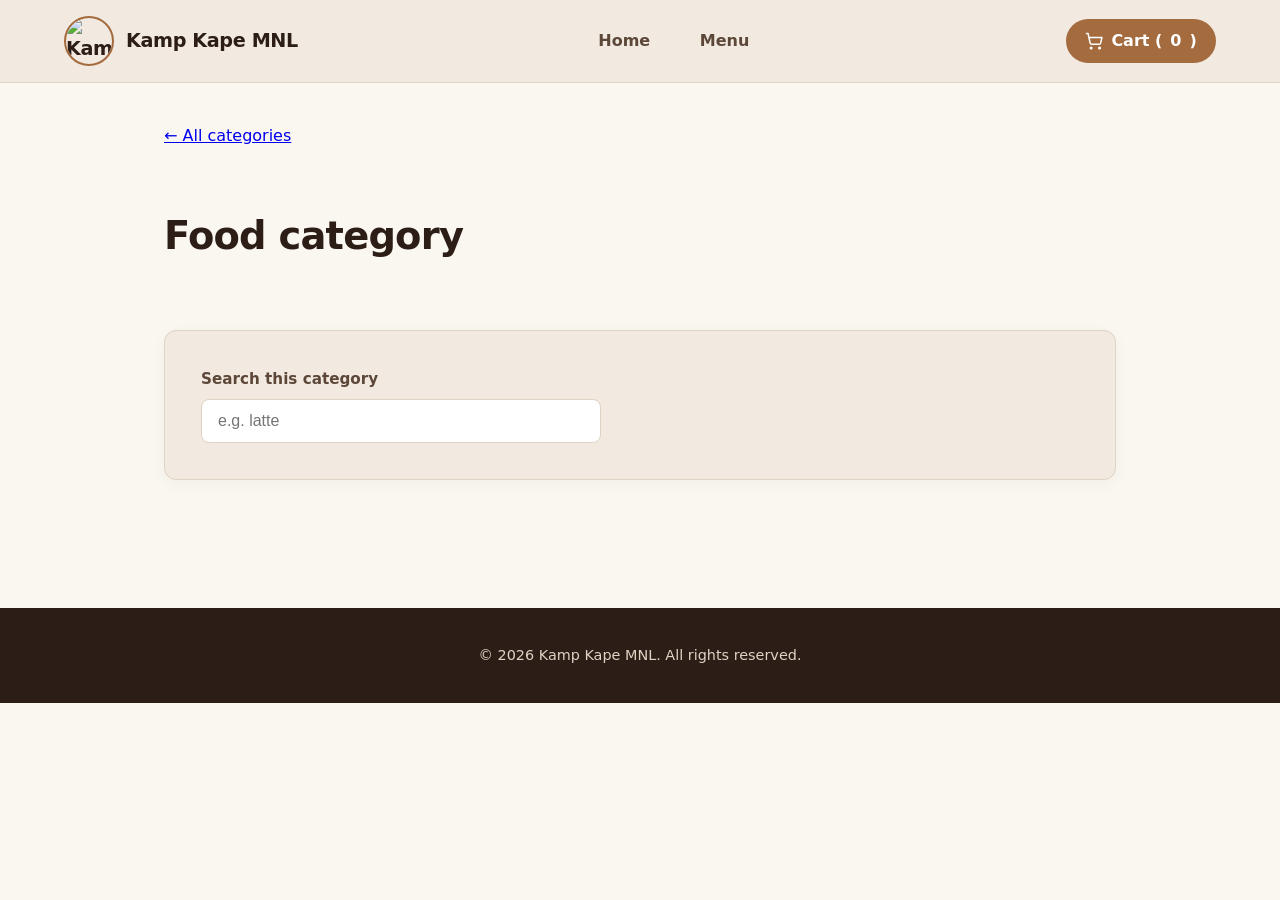
==== category.html @ 52a67bcf "The page with the specific categories" ====
<!DOCTYPE html>
<html lang="en">

<head>
  <meta charset="UTF-8">
  <meta name="viewport" content="width=device-width, initial-scale=1.0">
  <title>Kamp Kape MNL | Menu Category</title>
  <meta name="description" content="Browse food and drinks by menu category at Kamp Kape MNL.">
  <link rel="stylesheet" href="style.css">
  <script src="script.js" defer></script>
</head>

<body>
  <svg width="0" height="0" style="position:absolute" aria-hidden="true" focusable="false">
    <symbol id="i-cart" viewBox="0 0 24 24"><circle cx="8" cy="21" r="1"/><circle cx="19" cy="21" r="1"/><path d="M2.05 2.05h2l2.66 12.42a2 2 0 0 0 2 1.58h9.78a2 2 0 0 0 1.95-1.57l1.65-7.43H5.12"/></symbol>
    <symbol id="i-plus" viewBox="0 0 24 24"><path d="M5 12h14"/><path d="M12 5v14"/></symbol>
    <symbol id="i-send" viewBox="0 0 24 24"><path d="m22 2-7 20-4-9-9-4Z"/><path d="M22 2 11 13"/></symbol>
    <symbol id="i-x" viewBox="0 0 24 24"><path d="M18 6 6 18"/><path d="m6 6 12 12"/></symbol>
    <symbol id="i-copy" viewBox="0 0 24 24"><rect width="14" height="14" x="8" y="8" rx="2" ry="2"/><path d="M4 16c-1.1 0-2-.9-2-2V4c0-1.1.9-2 2-2h10c1.1 0 2 .9 2 2"/></symbol>
    <symbol id="i-phone" viewBox="0 0 24 24"><rect width="14" height="20" x="5" y="2" rx="2" ry="2"/><path d="M12 18h.01"/></symbol>
    <symbol id="i-chat" viewBox="0 0 24 24"><path d="M7.9 20A9 9 0 1 0 4 16.1L2 22Z"/></symbol>
    <symbol id="i-back" viewBox="0 0 24 24"><path d="m12 19-7-7 7-7"/><path d="M19 12H5"/></symbol>
    <symbol id="i-check" viewBox="0 0 24 24"><path d="M20 6 9 17l-5-5"/></symbol>
  </svg>

  <header id="site-header">
    <a href="index.html" id="logo">
      <img src="https://scontent.fmnl17-5.fna.fbcdn.net/v/t39.30808-6/640114021_122094841971288350_2284737999150468777_n.jpg?stp=dst-jpg_tt6&amp;cstp=mx2000x2000&amp;ctp=s2000x2000&amp;_nc_cat=107&amp;_nc_map=urlgen_bucketless&amp;ccb=1-7&amp;_nc_sid=6ee11a&amp;_nc_eui2=AeGNLHO1jwr1we4lg1iIo52_di0075TkURB2LTTvlORREOe4Qle4yDIjGZel0OZofsEOoiTboHbAn5RkEdRspNF6&amp;_nc_ohc=LRAyBTvbKVcQ7kNvwENy0ET&amp;_nc_oc=Adp23PDcijnLNaODMb79QVyTWgglpaekXdaxc2fYryzzlRsPLAAPwTf8OgvJs5EnxyQ&amp;_nc_zt=23&amp;_nc_ht=scontent.fmnl17-5.fna&amp;_nc_gid=dOTGK9VfHka47zWiitBhiw&amp;_nc_ss=7b2a8&amp;oh=00_AQT4YB3ZANghqmPPOdtCKN1YpKKQVHfMQNSeaRfS6-JGzw&amp;oe=6B0845F8"
           alt="Kamp Kape MNL logo" width="50" height="50">
      <span>Kamp Kape MNL</span>
    </a>
    <nav id="main-nav" aria-label="Main navigation">
      <ul>
        <li><a href="index.html">Home</a></li>
        <li><a href="menu.html">Menu</a></li>
      </ul>
    </nav>
    <button id="open-cart" type="button"><svg class="icon" aria-hidden="true"><use href="#i-cart"></use></svg> Cart (<span id="cart-count">0</span>)</button>
  </header>

  <main>
    <a href="menu.html" class="back-to-categories">← All categories</a>
    <h1 id="category-title">Food category</h1>
    <section id="menu-search">
      <label for="search-input">Search this category</label>
      <input type="search" id="search-input" placeholder="e.g. latte">
    </section>
    <section id="menu-list" aria-live="polite"></section>
    <p id="no-results" hidden>No items match your search in this category.</p>

    <template id="menu-item-template">
      <article class="menu-item">
        <img class="item-image" src="images/placeholder.png" alt="">
        <h2 class="item-name"></h2>
        <p class="item-description"></p>
        <p class="item-price"></p>
        <button class="add-button" type="button"><svg class="icon" aria-hidden="true"><use href="#i-plus"></use></svg> Add to cart</button>
      </article>
    </template>

    <dialog id="cart-popup">
      <h2>Your order</h2>
      <div id="cart-lines"></div>
      <p>Total: <strong id="cart-total">₱0</strong></p>
      <button id="checkout-button" type="button"><svg class="icon" aria-hidden="true"><use href="#i-send"></use></svg> Place order</button>
      <button id="close-cart" type="button"><svg class="icon" aria-hidden="true"><use href="#i-x"></use></svg> Close</button>
    </dialog>

    <dialog id="order-popup">
      <h2>Send your order</h2>
      <p>Fill in your details below, then send the message to the cafe.</p>
      <label for="order-text">Your order message (you can edit it)</label>
      <textarea id="order-text" rows="14"></textarea>
      <div id="order-actions">
        <button id="copy-order" class="order-btn" type="button"><svg class="icon" aria-hidden="true"><use href="#i-copy"></use></svg> Copy message</button>
        <a id="sms-link" class="order-btn" href="#"><svg class="icon" aria-hidden="true"><use href="#i-phone"></use></svg> Send by text</a>
        <a id="messenger-link" class="order-btn" href="#" target="_blank" rel="noopener noreferrer"><svg class="icon" aria-hidden="true"><use href="#i-chat"></use></svg> Open Messenger</a>
      </div>
      <p id="copy-status" aria-live="polite"></p>
      <div id="order-footer">
        <button id="back-to-cart" class="order-btn secondary" type="button"><svg class="icon" aria-hidden="true"><use href="#i-back"></use></svg> Back to cart</button>
        <button id="done-order" class="order-btn secondary" type="button"><svg class="icon" aria-hidden="true"><use href="#i-check"></use></svg> Done (clear cart)</button>
      </div>
    </dialog>
  </main>

  <footer id="site-footer">
    <p>&copy; 2026 Kamp Kape MNL. All rights reserved.</p>
  </footer>
</body>

</html>
---- style.css ----
/* === 1. COFFEE PALETTE & VARIABLES === */
:root {
  --bg-main: #FAF6F0;        /* Warm steamed milk */
  --bg-card: #F2EAE0;        /* Soft oat milk */
  --espresso: #2C1E16;       /* Deep dark roast */
  --chestnut: #5C4738;       /* Medium roast text */
  --caramel: #A46B3E;        /* Warm accent / CTA */
  --caramel-hover: #87542D;  /* Darker caramel */
  --border-latte: #DFD3C3;   /* Subtle divider */
  --radius: 12px;
}

/* === 2. BASE RESET & TYPOGRAPHY === */
* {
  box-sizing: border-box;
  margin: 0;
  padding: 0;
}

body {
  font-family: system-ui, -apple-system, "Segoe UI", Roboto, sans-serif;
  background-color: var(--bg-main);
  color: var(--espresso);
  line-height: 1.6;
}

img {
  max-width: 100%;
  display: block;
  border-radius: var(--radius);
}

/* === 3. HEADER & NAVIGATION === */
#site-header {
  display: flex;
  justify-content: space-between;
  align-items: center;
  padding: 1rem 5%;
  background-color: var(--bg-card);
  border-bottom: 1px solid var(--border-latte);
  position: sticky;
  top: 0;
  z-index: 10;
}

#logo {
  display: flex;
  align-items: center;
  gap: 0.75rem;
  text-decoration: none;
  color: var(--espresso);
  font-weight: 700;
  font-size: 1.2rem;
  letter-spacing: -0.02em;
}

#logo img {
  border-radius: 50%;
  object-fit: cover;
  border: 2px solid var(--caramel);
}

#main-nav ul {
  list-style: none;
  display: flex;
  gap: 1.5rem;
}

#main-nav a {
  text-decoration: none;
  color: var(--chestnut);
  font-weight: 600;
  padding: 0.4rem 0.8rem;
  border-radius: 6px;
  transition: background-color 0.2s, color 0.2s;
}

#main-nav a:hover {
  background-color: var(--border-latte);
  color: var(--espresso);
}

/* === 4. MAIN LAYOUT CONTAINERS === */
main {
  max-width: 1000px;
  margin: 0 auto;
  padding: 2.5rem 1.5rem;
  display: flex;
  flex-direction: column;
  gap: 3.5rem;
}

section {
  background-color: #FFFFFF;
  padding: 2.25rem;
  border-radius: var(--radius);
  border: 1px solid var(--border-latte);
  box-shadow: 0 4px 16px rgba(44, 30, 22, 0.04);
}

h1, h2 {
  color: var(--espresso);
  letter-spacing: -0.02em;
}

h1 {
  font-size: 2.4rem;
  margin-bottom: 0.5rem;
}

h2 {
  font-size: 1.65rem;
  margin-bottom: 1.25rem;
  padding-bottom: 0.5rem;
  border-bottom: 2px solid var(--bg-card);
}

/* === 5. HERO SECTION (INDEX) === */
#hero {
  text-align: center;
  background-color: var(--bg-card);
}

#hero img {
  width: 100%;
  height: 320px;
  object-fit: cover;
  margin-bottom: 1.5rem;
  background-color: var(--border-latte);
}

#tagline {
  color: var(--chestnut);
  font-size: 1.15rem;
  margin-bottom: 1.5rem;
}

#view-menu-button {
  display: inline-block;
  background-color: var(--caramel);
  color: #FFFFFF;
  text-decoration: none;
  font-weight: 600;
  padding: 0.8rem 1.8rem;
  border-radius: 8px;
  transition: background-color 0.2s, transform 0.15s;
}

#view-menu-button:hover {
  background-color: var(--caramel-hover);
  transform: translateY(-1px);
}

/* === 6. VISIT SECTION (INDEX) === */
#visit address {
  font-style: normal;
  color: var(--chestnut);
  margin-bottom: 1.5rem;
}

#hours {
  width: 100%;
  max-width: 450px;
  border-collapse: collapse;
  margin-bottom: 1.75rem;
  text-align: left;
}

#hours caption {
  font-weight: 700;
  text-align: left;
  margin-bottom: 0.6rem;
  color: var(--espresso);
}

#hours th, #hours td {
  padding: 0.65rem 0.75rem;
  border-bottom: 1px solid var(--border-latte);
}

#hours th {
  color: var(--chestnut);
  font-weight: 600;
}

#visit iframe {
  width: 100%;
  height: 350px;
  border-radius: var(--radius);
  border: 1px solid var(--border-latte);
}

/* === 7. MENU PAGE SPECIFICS === */
#menu-search {
  display: flex;
  flex-direction: column;
  gap: 0.5rem;
  background-color: var(--bg-card);
}

#menu-search label {
  font-weight: 600;
  font-size: 0.95rem;
  color: var(--chestnut);
}

#search-input {
  padding: 0.75rem 1rem;
  font-size: 1rem;
  border: 1px solid var(--border-latte);
  border-radius: 8px;
  background-color: #FFFFFF;
  color: var(--espresso);
  max-width: 400px;
}

#search-input:focus {
  outline: 2px solid var(--caramel);
  border-color: transparent;
}

#category-tabs {
  display: flex;
  flex-wrap: wrap;
  gap: 0.6rem;
}

#category-tabs button,
#category-tabs a {
  padding: 0.5rem 1.1rem;
  border: 1px solid var(--border-latte);
  background-color: #FFFFFF;
  color: var(--chestnut);
  border-radius: 999px;
  cursor: pointer;
  font-weight: 600;
  text-decoration: none;
  transition: all 0.2s;
}

#category-tabs button:hover,
#category-tabs button.active {
  background-color: var(--espresso);
  color: #FAF6F0;
  border-color: var(--espresso);
}

#menu-list {
  display: grid;
  grid-template-columns: repeat(auto-fill, minmax(240px, 1fr));
  gap: 1.5rem;
  background: transparent;
  border: none;
  box-shadow: none;
  padding: 0;
}

.menu-item {
  background-color: #FFFFFF;
  border: 1px solid var(--border-latte);
  border-radius: var(--radius);
  padding: 1.25rem;
  display: flex;
  flex-direction: column;
  gap: 0.5rem;
  box-shadow: 0 3px 10px rgba(44, 30, 22, 0.04);
}

.menu-item .item-image {
  width: 100%;
  height: 160px;
  object-fit: cover;
  margin-bottom: 0.5rem;
  background-color: var(--bg-card);
}

.menu-item .item-name {
  font-size: 1.15rem;
  border: none;
  margin: 0;
  padding: 0;
}

.menu-item .item-description {
  font-size: 0.9rem;
  color: var(--chestnut);
  flex-grow: 1;
}

.menu-item .item-price {
  font-weight: 700;
  color: var(--caramel);
  font-size: 1.05rem;
  margin-top: 0.4rem;
}

/* === 8. FOOTER & SOCIAL BAR === */
#site-footer {
  text-align: center;
  padding: 2.25rem 1rem;
  background-color: var(--espresso);
  color: var(--border-latte);
  font-size: 0.9rem;
  margin-top: 2rem;
  display: flex;
  flex-direction: column;
  align-items: center;
  gap: 1rem;
}

.social-links {
  display: flex;
  justify-content: center;
  width: 100%;
  max-width: 520px;
}

.social-link {
  display: inline-flex;
  align-items: center;
  justify-content: center;
  gap: 0.6rem;
  width: 100%;
  padding: 0.7rem 1.4rem;
  background-color: #3D2B20;
  color: var(--bg-main);
  border: 1px solid #5C4738;
  border-radius: 999px;
  text-decoration: none;
  font-weight: 600;
  font-size: 0.95rem;
  transition: background-color 0.2s, border-color 0.2s, transform 0.15s;
}

.social-link:hover {
  background-color: var(--caramel);
  border-color: var(--caramel);
  color: #FFFFFF;
  transform: translateY(-1px);
}

.social-icon {
  width: 18px;
  height: 18px;
  flex-shrink: 0;
}

/* === 9. CART (MENU PAGE) === */

/* Main caramel buttons: header Cart button, card "Add to cart", popup "Place order" */
#open-cart,
.menu-item .add-button,
#checkout-button {
  background-color: var(--caramel);
  color: #FFFFFF;
  border: none;
  border-radius: 8px;
  padding: 0.6rem 1.2rem;
  font: inherit;
  font-weight: 600;
  cursor: pointer;
  transition: background-color 0.2s;
}

#open-cart {
  margin-left: 1rem;
  border-radius: 999px;      /* pill shape to match the category tabs */
}

.menu-item .add-button {
  margin-top: 0.5rem;
}

#open-cart:hover,
.menu-item .add-button:hover,
#checkout-button:hover:not(:disabled) {
  background-color: var(--caramel-hover);
}

#checkout-button:disabled {
  opacity: 0.45;
  cursor: not-allowed;
}

/* The popup itself */
#cart-popup,
#order-popup {
  margin: auto;              /* the reset in section 2 removes the browser's centering; this puts it back */
  padding: 1.75rem;          /* the reset also removed the inner spacing */
  width: min(460px, calc(100% - 2rem));
  max-height: 85vh;
  overflow-y: auto;          /* long carts scroll inside the popup */
  background-color: #FFFFFF;
  color: var(--espresso);
  border: 1px solid var(--border-latte);
  border-radius: var(--radius);
  box-shadow: 0 12px 40px rgba(44, 30, 22, 0.25);
}

/* The dimmed page behind the popup */
#cart-popup::backdrop,
#order-popup::backdrop {
  background-color: rgba(44, 30, 22, 0.55);
}

#cart-popup p,
#order-popup p {
  margin: 1rem 0;            /* space around the "Total" line */
}

/* One row per item in the cart: name on the left, - and + on the right */
.cart-row {
  display: flex;
  align-items: center;
  gap: 0.5rem;
  padding: 0.6rem 0;
  border-bottom: 1px solid var(--border-latte);
}

.cart-row span {
  flex: 1;                   /* pushes the - and + buttons to the right edge */
}

/* Small product photo at the start of each cart row */
.cart-row img {
  width: 56px;
  height: 56px;
  object-fit: cover;         /* crops the photo to fill the square instead of squashing it */
  flex-shrink: 0;            /* keeps it from shrinking when the name is long */
  background-color: var(--bg-card);
}

.cart-row button {
  width: 30px;
  height: 30px;
  border: 1px solid var(--border-latte);
  border-radius: 50%;
  background-color: var(--bg-card);
  color: var(--espresso);
  font-weight: 700;
  cursor: pointer;
}

.cart-row button:hover {
  background-color: var(--border-latte);
}

/* "Close" button: quieter than "Place order" */
#close-cart {
  background-color: #FFFFFF;
  color: var(--chestnut);
  border: 1px solid var(--border-latte);
  border-radius: 8px;
  padding: 0.6rem 1.2rem;
  font: inherit;
  font-weight: 600;
  cursor: pointer;
  margin-left: 0.5rem;
}

#close-cart:hover {
  background-color: var(--bg-card);
}

/* Visible keyboard focus on the new buttons */
#open-cart:focus-visible,
.add-button:focus-visible,
#checkout-button:focus-visible,
#close-cart:focus-visible,
.cart-row button:focus-visible {
  outline: 2px solid var(--caramel);
  outline-offset: 2px;
}


/* === 10. ORDER MESSAGE POPUP === */
/* (The popup box itself shares the #cart-popup rules in section 9.) */

#order-popup label {
  display: block;
  font-weight: 600;
  font-size: 0.95rem;
  color: var(--chestnut);
  margin-bottom: 0.4rem;
}

/* The editable message box */
#order-text {
  display: block;
  width: 100%;
  min-height: 260px;
  padding: 0.75rem 1rem;
  font: inherit;
  font-size: 0.95rem;
  line-height: 1.5;
  color: var(--espresso);
  background-color: var(--bg-main);
  border: 1px solid var(--border-latte);
  border-radius: 8px;
  resize: vertical;
}

#order-text:focus {
  outline: 2px solid var(--caramel);
  border-color: transparent;
}

#order-actions,
#order-footer {
  display: flex;
  flex-wrap: wrap;
  gap: 0.5rem;
  margin-top: 1rem;
}

/* Buttons AND links in this popup share one look (the links are <a> tags, hence text-decoration) */
.order-btn {
  display: inline-block;
  padding: 0.6rem 1.2rem;
  background-color: var(--caramel);
  color: #FFFFFF;
  border: none;
  border-radius: 8px;
  font: inherit;
  font-weight: 600;
  text-align: center;
  text-decoration: none;
  cursor: pointer;
  transition: background-color 0.2s;
}

.order-btn:hover {
  background-color: var(--caramel-hover);
}

/* Quieter version for Back / Done */
.order-btn.secondary {
  background-color: #FFFFFF;
  color: var(--chestnut);
  border: 1px solid var(--border-latte);
}

.order-btn.secondary:hover {
  background-color: var(--bg-card);
}

.order-btn:focus-visible {
  outline: 2px solid var(--caramel);
  outline-offset: 2px;
}

/* "Copied!" confirmation under the buttons */
#order-popup #copy-status {
  min-height: 1.5em;
  margin: 0.5rem 0 0;
  font-size: 0.9rem;
  color: var(--chestnut);
}


/* === 11. ICONS === */
/* Icons are drawn once in the hidden sprite at the top of menu.html and reused by the buttons.
   They are outlines in the same color as the text beside them (currentColor),
   so they follow the button's color and hover states automatically. */
.icon {
  width: 1.15em;             /* scales with the button's font size */
  height: 1.15em;
  fill: none;
  stroke: currentColor;
  stroke-width: 2;
  stroke-linecap: round;
  stroke-linejoin: round;
  flex-shrink: 0;            /* keeps the icon from squashing in narrow buttons */
}

/* Put each icon and its label on one row, centered */
#open-cart,
.menu-item .add-button,
#checkout-button,
#close-cart,
.order-btn {
  display: inline-flex;
  align-items: center;
  justify-content: center;
  gap: 0.5rem;               /* space between icon and text */
}
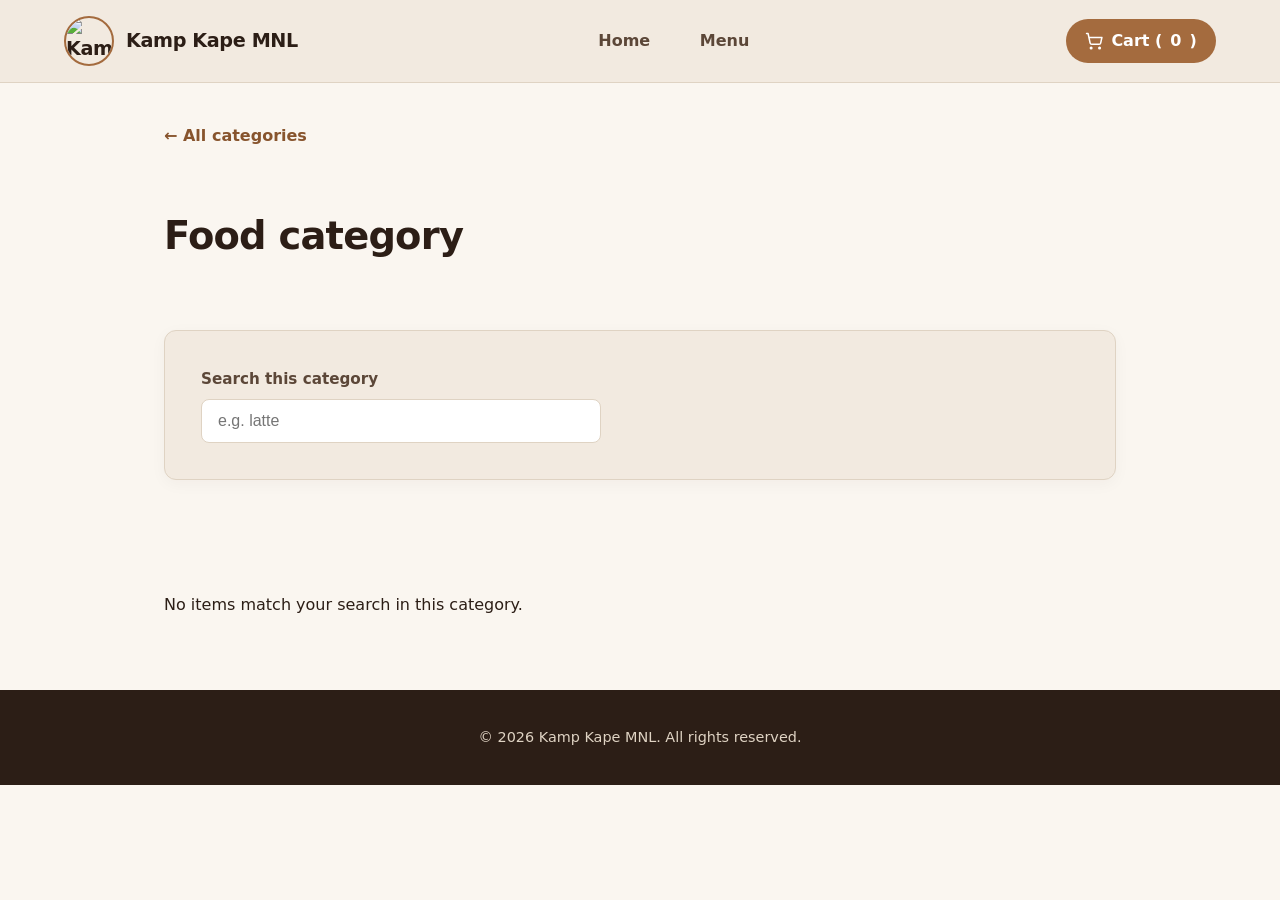
==== commit a602dd2c: "Add files via upload" ====
--- a/category.html
+++ b/category.html
@@ -54,6 +54,10 @@
         <h2 class="item-name"></h2>
         <p class="item-description"></p>
         <p class="item-price"></p>
+        <div class="item-hot-cold" hidden>
+          <button class="add-button hot-button" type="button">Hot - <span class="item-pricehot"></span></button>
+          <button class="add-button cold-button" type="button">Cold - <span class="item-pricecold"></span></button>
+        </div>
         <button class="add-button" type="button"><svg class="icon" aria-hidden="true"><use href="#i-plus"></use></svg> Add to cart</button>
       </article>
     </template>
--- a/style.css
+++ b/style.css
@@ -115,18 +115,104 @@
   border-bottom: 2px solid var(--bg-card);
 }
 
-/* === 5. HERO SECTION (INDEX) === */
+/* === 5. HERO SECTION & SLIDER (INDEX) === */
 #hero {
   text-align: center;
   background-color: var(--bg-card);
 }
 
-#hero img {
-  width: 100%;
-  height: 320px;
-  object-fit: cover;
+.hero-slider {
+  position: relative;
+  width: 100%;
+  overflow: hidden;
+  border-radius: var(--radius);
   margin-bottom: 1.5rem;
-  background-color: var(--border-latte);
+  background-color: var(--espresso);
+  border: 1px solid var(--border-latte);
+  touch-action: pan-y;
+}
+
+.slider-track {
+  display: flex;
+  transition: transform 0.55s cubic-bezier(0.25, 0.8, 0.25, 1);
+}
+
+.slide {
+  min-width: 100%;
+  display: flex;
+  justify-content: center;
+  align-items: center;
+  background-color: var(--espresso);
+}
+
+.slide img {
+  width: 100%;
+  height: 440px;
+  object-fit: contain;
+  border-radius: 0;
+  user-select: none;
+  -webkit-user-drag: none;
+}
+
+.slider-btn {
+  position: absolute;
+  top: 50%;
+  transform: translateY(-50%);
+  background-color: rgba(44, 30, 22, 0.72);
+  color: #FAF6F0;
+  border: 1px solid rgba(223, 211, 195, 0.35);
+  width: 40px;
+  height: 40px;
+  border-radius: 50%;
+  font-size: 1.1rem;
+  cursor: pointer;
+  display: flex;
+  align-items: center;
+  justify-content: center;
+  transition: background-color 0.2s, transform 0.15s;
+  z-index: 2;
+}
+
+.slider-btn:hover {
+  background-color: var(--caramel);
+  transform: translateY(-50%) scale(1.06);
+}
+
+.slider-btn.prev {
+  left: 14px;
+}
+
+.slider-btn.next {
+  right: 14px;
+}
+
+.slider-dots {
+  position: absolute;
+  bottom: 14px;
+  left: 50%;
+  transform: translateX(-50%);
+  display: flex;
+  gap: 8px;
+  padding: 6px 12px;
+  background-color: rgba(44, 30, 22, 0.65);
+  border-radius: 999px;
+  z-index: 2;
+}
+
+.dot {
+  width: 9px;
+  height: 9px;
+  border-radius: 50%;
+  border: none;
+  background-color: rgba(250, 246, 240, 0.45);
+  cursor: pointer;
+  padding: 0;
+  transition: background-color 0.2s, transform 0.2s;
+}
+
+.dot.active {
+  background-color: var(--caramel);
+  transform: scale(1.25);
 }
 
 #tagline {
@@ -219,30 +305,63 @@
   border-color: transparent;
 }
 
-#category-tabs {
-  display: flex;
-  flex-wrap: wrap;
-  gap: 0.6rem;
-}
-
-#category-tabs button,
-#category-tabs a {
-  padding: 0.5rem 1.1rem;
-  border: 1px solid var(--border-latte);
-  background-color: #FFFFFF;
-  color: var(--chestnut);
-  border-radius: 999px;
-  cursor: pointer;
+#category-list {
+  display: grid;
+  grid-template-columns: repeat(auto-fit, minmax(220px, 1fr));
+  gap: 1.5rem;
+}
+
+#category-list .category-card {
+  position: relative;
+  display: block;
+  min-height: 190px;
+  height: clamp(190px, 22vw, 240px);
+  min-height: 0;
+  overflow: hidden;
+  border: 1px solid var(--border-latte);
+  border-radius: var(--radius);
+  background-color: var(--bg-card);
+  box-shadow: 0 3px 10px rgba(44, 30, 22, 0.08);
+  color: #FFFFFF;
   font-weight: 600;
   text-decoration: none;
-  transition: all 0.2s;
-}
-
-#category-tabs button:hover,
-#category-tabs button.active {
-  background-color: var(--espresso);
-  color: #FAF6F0;
-  border-color: var(--espresso);
+}
+
+#category-list .category-card::after {
+  position: absolute;
+  inset: 35% 0 0;
+  background: linear-gradient(transparent, rgba(44, 30, 22, 0.82));
+  content: "";
+}
+
+#category-list .category-card img {
+  width: 100%;
+  height: 100%;
+  position: absolute;
+  inset: 0;
+  object-fit: cover;
+  transition: transform 0.2s;
+}
+
+#category-list .category-card span {
+  position: absolute;
+  z-index: 1;
+  right: 1rem;
+  bottom: 0.85rem;
+  left: 1rem;
+  font-size: 1.2rem;
+  text-shadow: 0 1px 3px rgba(0, 0, 0, 0.65);
+}
+
+.back-to-categories {
+  width: fit-content;
+  color: var(--caramel-hover);
+  font-weight: 600;
+  text-decoration: none;
+}
+
+.back-to-categories:hover {
+  text-decoration: underline;
 }
 
 #menu-list {
@@ -292,6 +411,26 @@
   color: var(--caramel);
   font-size: 1.05rem;
   margin-top: 0.4rem;
+}
+
+.item-hot-cold {
+  display: flex;
+  gap: 0.5rem;
+  margin-top: 0.5rem;
+}
+
+.item-hot-cold[hidden] {
+  display: none;
+}
+
+.item-hot-cold .add-button {
+  flex: 1;
+  padding: 0.6rem 0.5rem;
+  font-size: 0.85rem;
+}
+
+.item-hot-cold .add-button[hidden] {
+  display: none;
 }
 
 /* === 8. FOOTER & SOCIAL BAR === */
@@ -464,6 +603,8 @@
 
 /* Visible keyboard focus on the new buttons */
 #open-cart:focus-visible,
+#category-list a:focus-visible,
+.back-to-categories:focus-visible,
 .add-button:focus-visible,
 #checkout-button:focus-visible,
 #close-cart:focus-visible,
@@ -583,4 +724,4 @@
   align-items: center;
   justify-content: center;
   gap: 0.5rem;               /* space between icon and text */
-}+}
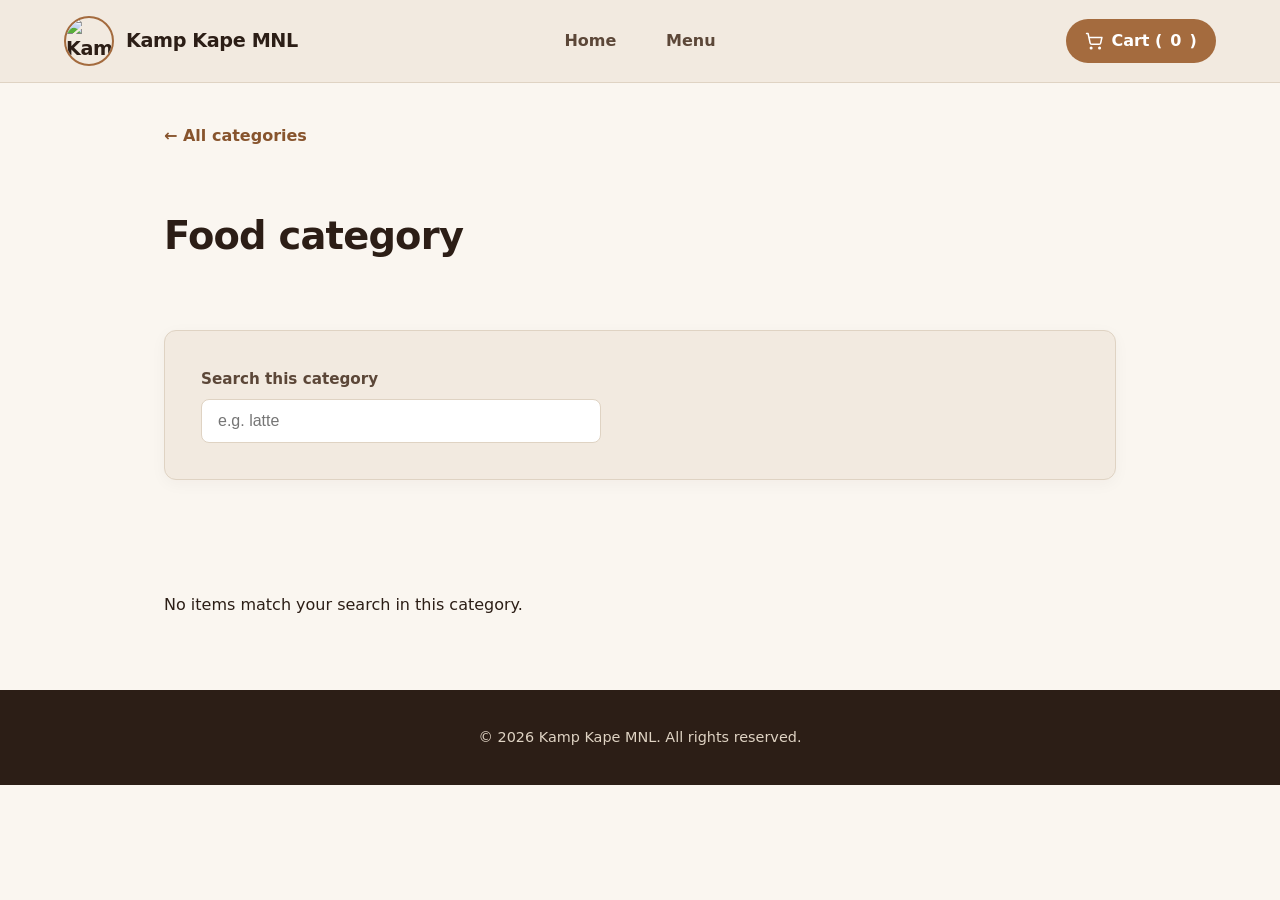
==== commit f08f9f93: "Revise category.html with new item template and popups Updated the menu item template and added a po" ====
--- a/category.html
+++ b/category.html
@@ -50,22 +50,32 @@
 
     <template id="menu-item-template">
       <article class="menu-item">
-        <img class="item-image" src="images/placeholder.png" alt="">
-        <h2 class="item-name"></h2>
-        <p class="item-description"></p>
-        <p class="item-price"></p>
-        <div class="item-hot-cold" hidden>
-          <button class="add-button hot-button" type="button">Hot - <span class="item-pricehot"></span></button>
-          <button class="add-button cold-button" type="button">Cold - <span class="item-pricecold"></span></button>
-        </div>
-        <button class="add-button" type="button"><svg class="icon" aria-hidden="true"><use href="#i-plus"></use></svg> Add to cart</button>
+        <button class="item-details-button" type="button">
+          <img class="item-image" src="images/category-placeholder.svg" alt="">
+          <span class="item-name"></span>
+          <span class="item-price"></span>
+          <span class="item-details-hint">View details</span>
+        </button>
       </article>
     </template>
+
+    <dialog id="menu-item-popup" aria-labelledby="menu-item-popup-title">
+      <img class="popup-item-image" src="images/category-placeholder.svg" alt="">
+      <h2 id="menu-item-popup-title" class="popup-item-name"></h2>
+      <p class="popup-item-description"></p>
+      <p class="popup-item-price"></p>
+      <div class="item-hot-cold popup-item-hot-cold" hidden>
+        <button class="add-button hot-button" type="button">Hot - <span class="item-pricehot"></span></button>
+        <button class="add-button cold-button" type="button">Cold - <span class="item-pricecold"></span></button>
+      </div>
+      <button class="add-button popup-add-button" type="button"><svg class="icon" aria-hidden="true"><use href="#i-plus"></use></svg> Add to cart</button>
+      <button id="close-menu-item-popup" type="button">Close</button>
+    </dialog>
 
     <dialog id="cart-popup">
       <h2>Your order</h2>
       <div id="cart-lines"></div>
-      <p>Total: <strong id="cart-total">₱0</strong></p>
+      <p>Total: <strong id="cart-total">₱0.00</strong></p>
       <button id="checkout-button" type="button"><svg class="icon" aria-hidden="true"><use href="#i-send"></use></svg> Place order</button>
       <button id="close-cart" type="button"><svg class="icon" aria-hidden="true"><use href="#i-x"></use></svg> Close</button>
     </dialog>
@@ -83,9 +93,14 @@
       <p id="copy-status" aria-live="polite"></p>
       <div id="order-footer">
         <button id="back-to-cart" class="order-btn secondary" type="button"><svg class="icon" aria-hidden="true"><use href="#i-back"></use></svg> Back to cart</button>
+        <button id="cancel-order" class="order-btn secondary" type="button">Cancel order</button>
         <button id="done-order" class="order-btn secondary" type="button"><svg class="icon" aria-hidden="true"><use href="#i-check"></use></svg> Done (clear cart)</button>
       </div>
     </dialog>
+
+    <div id="status-popup" role="status" aria-live="polite" aria-atomic="true" hidden>
+      <p id="status-message"></p>
+    </div>
   </main>
 
   <footer id="site-footer">
--- a/style.css
+++ b/style.css
@@ -41,6 +41,12 @@
   position: sticky;
   top: 0;
   z-index: 10;
+}
+
+#main-nav {
+  position: absolute;
+  left: 50%;
+  transform: translateX(-50%);
 }
 
 #logo {
@@ -429,7 +435,7 @@
   font-size: 0.85rem;
 }
 
-.item-hot-cold .add-button[hidden] {
+.menu-item .add-button[hidden] {
   display: none;
 }
 
@@ -458,7 +464,7 @@
   display: inline-flex;
   align-items: center;
   justify-content: center;
-  gap: 0.6rem;
+  gap: 1.5rem;
   width: 100%;
   padding: 0.7rem 1.4rem;
   background-color: #3D2B20;
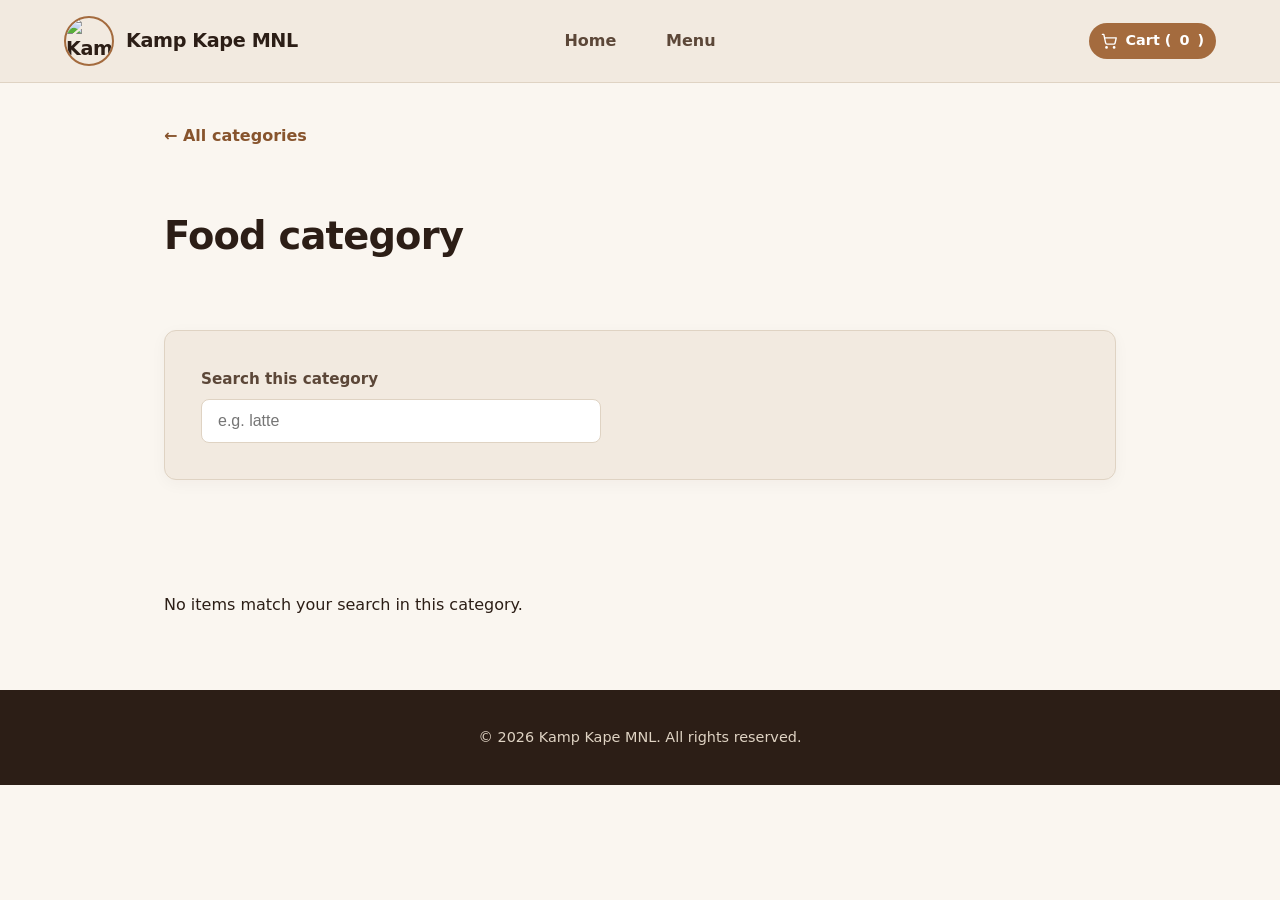
==== commit 48db6daa: "Update category.html" ====
--- a/category.html
+++ b/category.html
@@ -35,7 +35,10 @@
         <li><a href="menu.html">Menu</a></li>
       </ul>
     </nav>
-    <button id="open-cart" type="button"><svg class="icon" aria-hidden="true"><use href="#i-cart"></use></svg> Cart (<span id="cart-count">0</span>)</button>
+    <button id="open-cart" type="button" aria-label="Open cart">
+      <svg class="icon" aria-hidden="true"><use href="#i-cart"></use></svg>
+      Cart (<span id="cart-count" aria-live="polite">0</span>)
+    </button>
   </header>
 
   <main>
--- a/style.css
+++ b/style.css
@@ -86,6 +86,53 @@
   color: var(--espresso);
 }
 
+@media (max-width: 850px) {
+  #site-header {
+    display: grid;
+    grid-template-columns: minmax(0, 1fr) auto auto;
+    column-gap: 0.25rem;
+  }
+
+  #logo {
+    grid-column: 1;
+    grid-row: 1;
+    gap: 0.35rem;
+    font-size: 0.85rem;
+  }
+
+  #logo img {
+    width: 36px;
+    height: 36px;
+  }
+
+  #main-nav {
+    position: static;
+    grid-column: 2;
+    grid-row: 1;
+    width: auto;
+    justify-self: center;
+    transform: none;
+  }
+
+  #main-nav ul {
+    gap: 0.25rem;
+  }
+
+  #main-nav a {
+    padding: 0.2rem 0.25rem;
+    font-size: 0.8rem;
+  }
+
+  #open-cart {
+    grid-column: 3;
+    grid-row: 1;
+    justify-self: end;
+    margin-left: 0;
+    padding: 0.3rem 0.4rem;
+    font-size: 0.8rem;
+  }
+}
+
 /* === 4. MAIN LAYOUT CONTAINERS === */
 main {
   max-width: 1000px;
@@ -124,15 +171,24 @@
 /* === 5. HERO SECTION & SLIDER (INDEX) === */
 #hero {
   text-align: center;
-  background-color: var(--bg-card);
+  background-color: transparent;
+  border: none;
+  box-shadow: none;
+}
+
+#hero h1 {
+  margin-bottom: 1.25rem;
 }
 
 .hero-slider {
   position: relative;
-  width: 100%;
+  left: 50%;
+  transform: translateX(-50%);
+  width: 100vw;
+  max-width: none;
+  margin: 0 0 1.5rem;
   overflow: hidden;
   border-radius: var(--radius);
-  margin-bottom: 1.5rem;
   background-color: var(--espresso);
   border: 1px solid var(--border-latte);
   touch-action: pan-y;
@@ -140,6 +196,7 @@
 
 .slider-track {
   display: flex;
+  align-items: center;
   transition: transform 0.55s cubic-bezier(0.25, 0.8, 0.25, 1);
 }
 
@@ -153,9 +210,11 @@
 
 .slide img {
   width: 100%;
-  height: 440px;
-  object-fit: contain;
-  border-radius: 0;
+  height: auto;
+  max-height: 440px;
+  display: block;
+  object-fit: cover;
+  border-radius: var(--radius);
   user-select: none;
   -webkit-user-drag: none;
 }
@@ -185,16 +244,16 @@
 }
 
 .slider-btn.prev {
-  left: 14px;
+  left: 24px;
 }
 
 .slider-btn.next {
-  right: 14px;
+  right: 24px;
 }
 
 .slider-dots {
   position: absolute;
-  bottom: 14px;
+  bottom: 12px;
   left: 50%;
   transform: translateX(-50%);
   display: flex;
@@ -243,7 +302,7 @@
   transform: translateY(-1px);
 }
 
-/* === 6. VISIT SECTION (INDEX) === */
+/* === 6. VISIT SECTION (INDEX & FOOTER) === */
 #visit address {
   font-style: normal;
   color: var(--chestnut);
@@ -256,6 +315,10 @@
   border-collapse: collapse;
   margin-bottom: 1.75rem;
   text-align: left;
+  display: flex;
+  flex-direction: column;
+  gap: 0.25rem;
+  color: var(--chestnut);
 }
 
 #hours caption {
@@ -275,11 +338,49 @@
   font-weight: 600;
 }
 
+#operating-hours-heading {
+  text-align: center;
+}
+
 #visit iframe {
   width: 100%;
   height: 350px;
   border-radius: var(--radius);
   border: 1px solid var(--border-latte);
+}
+
+#operating-hours-map iframe {
+  display: block;
+  width: 100%;
+  height: 350px;
+  max-width: 650px;
+  margin: 0 auto;
+  border-radius: var(--radius);
+  border: 1px solid var(--border-latte);
+}
+
+#site-footer #visit {
+  width: 100%;
+  max-width: 800px;
+  padding: 0;
+  background-color: transparent;
+  border: none;
+  box-shadow: none;
+}
+
+#site-footer #visit address {
+  color: var(--border-latte);
+  margin-bottom: 0.75rem;
+}
+
+#site-footer #visit #hours {
+  margin: 0 auto 1rem;
+  text-align: center;
+}
+
+#site-footer #visit h2 {
+  color: var(--border-latte);
+  border-bottom-color: var(--chestnut);
 }
 
 /* === 7. MENU PAGE SPECIFICS === */
@@ -320,7 +421,6 @@
 #category-list .category-card {
   position: relative;
   display: block;
-  min-height: 190px;
   height: clamp(190px, 22vw, 240px);
   min-height: 0;
   overflow: hidden;
@@ -391,6 +491,28 @@
   box-shadow: 0 3px 10px rgba(44, 30, 22, 0.04);
 }
 
+.menu-item .item-details-button {
+  display: flex;
+  flex: 1;
+  flex-direction: column;
+  align-items: stretch;
+  gap: 0.5rem;
+  width: 100%;
+  padding: 0;
+  border: 0;
+  background: transparent;
+  color: inherit;
+  font: inherit;
+  text-align: left;
+  cursor: pointer;
+}
+
+.menu-item .item-details-button:focus-visible {
+  outline: 2px solid var(--caramel);
+  outline-offset: 4px;
+  border-radius: 6px;
+}
+
 .menu-item .item-image {
   width: 100%;
   height: 160px;
@@ -417,6 +539,11 @@
   color: var(--caramel);
   font-size: 1.05rem;
   margin-top: 0.4rem;
+}
+
+.item-details-hint {
+  color: var(--chestnut);
+  font-size: 0.85rem;
 }
 
 .item-hot-cold {
@@ -456,6 +583,8 @@
 .social-links {
   display: flex;
   justify-content: center;
+  flex-wrap: wrap;
+  gap: 1.5rem;
   width: 100%;
   max-width: 520px;
 }
@@ -464,9 +593,10 @@
   display: inline-flex;
   align-items: center;
   justify-content: center;
-  gap: 1.5rem;
-  width: 100%;
-  padding: 0.7rem 1.4rem;
+  flex: 0 0 auto;
+  width: auto;
+  gap: 0.75rem;
+  padding: 0.75rem 1.25rem;
   background-color: #3D2B20;
   color: var(--bg-main);
   border: 1px solid #5C4738;
@@ -485,16 +615,17 @@
 }
 
 .social-icon {
-  width: 18px;
-  height: 18px;
+  width: 24px;
+  height: 24px;
   flex-shrink: 0;
 }
 
-/* === 9. CART (MENU PAGE) === */
-
-/* Main caramel buttons: header Cart button, card "Add to cart", popup "Place order" */
+/* === 9. CART & POPUPS (MENU PAGE) === */
+
+/* Main caramel buttons: header cart, card add, item popup add, and order checkout */
 #open-cart,
 .menu-item .add-button,
+#menu-item-popup .add-button,
 #checkout-button {
   background-color: var(--caramel);
   color: #FFFFFF;
@@ -510,6 +641,8 @@
 #open-cart {
   margin-left: 1rem;
   border-radius: 999px;      /* pill shape to match the category tabs */
+  padding: 0.4rem 0.75rem;
+  font-size: 0.9rem;
 }
 
 .menu-item .add-button {
@@ -518,8 +651,13 @@
 
 #open-cart:hover,
 .menu-item .add-button:hover,
+#menu-item-popup .add-button:hover,
 #checkout-button:hover:not(:disabled) {
   background-color: var(--caramel-hover);
+}
+
+#menu-item-popup .add-button[hidden] {
+  display: none;
 }
 
 #checkout-button:disabled {
@@ -528,6 +666,7 @@
 }
 
 /* The popup itself */
+#menu-item-popup,
 #cart-popup,
 #order-popup {
   margin: auto;              /* the reset in section 2 removes the browser's centering; this puts it back */
@@ -542,13 +681,96 @@
   box-shadow: 0 12px 40px rgba(44, 30, 22, 0.25);
 }
 
+#status-popup {
+  position: fixed;
+  z-index: 1000;
+  top: 1rem;
+  left: 50%;
+  width: min(420px, calc(100% - 2rem));
+  margin: 0;
+  padding: 1rem 1.5rem;
+  background-color: #FFFFFF;
+  color: var(--espresso);
+  border: 1px solid var(--border-latte);
+  border-radius: var(--radius);
+  box-shadow: 0 12px 40px rgba(44, 30, 22, 0.25);
+  text-align: center;
+  opacity: 0;
+  transform: translate(-50%, -0.75rem);
+  transition: opacity 0.3s ease, transform 0.3s ease;
+  pointer-events: none;
+}
+
+#status-popup[hidden] {
+  display: none;
+}
+
+#status-popup.is-visible {
+  opacity: 1;
+  transform: translate(-50%, 0);
+}
+
+#status-popup p {
+  margin: 0;
+}
+
+@media (prefers-reduced-motion: reduce) {
+  #status-popup {
+    transition: none;
+  }
+}
+
 /* The dimmed page behind the popup */
+#menu-item-popup::backdrop,
 #cart-popup::backdrop,
 #order-popup::backdrop {
   background-color: rgba(44, 30, 22, 0.55);
 }
 
+#menu-item-popup .popup-item-image {
+  width: 100%;
+  height: 200px;
+  object-fit: cover;
+  margin-bottom: 1rem;
+  background-color: var(--bg-card);
+}
+
+#menu-item-popup .popup-item-name {
+  margin-bottom: 0.75rem;
+}
+
+#menu-item-popup .popup-item-description {
+  color: var(--chestnut);
+}
+
+#menu-item-popup .popup-item-price {
+  color: var(--caramel);
+  font-size: 1.1rem;
+  font-weight: 700;
+}
+
+#menu-item-popup .item-hot-cold {
+  margin: 0.75rem 0;
+}
+
+#close-menu-item-popup {
+  background-color: #FFFFFF;
+  color: var(--chestnut);
+  border: 1px solid var(--border-latte);
+  border-radius: 8px;
+  padding: 0.6rem 1.2rem;
+  font: inherit;
+  font-weight: 600;
+  cursor: pointer;
+  margin-left: 0.5rem;
+}
+
+#close-menu-item-popup:hover {
+  background-color: var(--bg-card);
+}
+
 #cart-popup p,
+#menu-item-popup p,
 #order-popup p {
   margin: 1rem 0;            /* space around the "Total" line */
 }
@@ -564,6 +786,8 @@
 
 .cart-row span {
   flex: 1;                   /* pushes the - and + buttons to the right edge */
+  min-width: 0;
+  overflow-wrap: anywhere;
 }
 
 /* Small product photo at the start of each cart row */
@@ -590,6 +814,24 @@
   background-color: var(--border-latte);
 }
 
+.cart-row input[type="number"] {
+  width: 3.75rem;
+  min-width: 3.25rem;
+  height: 32px;
+  padding: 0.25rem;
+  border: 1px solid var(--border-latte);
+  border-radius: 6px;
+  background-color: #FFFFFF;
+  color: var(--espresso);
+  font: inherit;
+  text-align: center;
+}
+
+.cart-row input[type="number"]:focus-visible {
+  outline: 2px solid var(--caramel);
+  outline-offset: 2px;
+}
+
 /* "Close" button: quieter than "Place order" */
 #close-cart {
   background-color: #FFFFFF;
@@ -607,18 +849,19 @@
   background-color: var(--bg-card);
 }
 
-/* Visible keyboard focus on the new buttons */
+/* Visible keyboard focus on interactive controls */
 #open-cart:focus-visible,
 #category-list a:focus-visible,
 .back-to-categories:focus-visible,
 .add-button:focus-visible,
+#close-menu-item-popup:focus-visible,
 #checkout-button:focus-visible,
 #close-cart:focus-visible,
-.cart-row button:focus-visible {
+.cart-row button:focus-visible,
+.cart-row input[type="number"]:focus-visible {
   outline: 2px solid var(--caramel);
   outline-offset: 2px;
 }
-
 
 /* === 10. ORDER MESSAGE POPUP === */
 /* (The popup box itself shares the #cart-popup rules in section 9.) */
@@ -703,7 +946,6 @@
   font-size: 0.9rem;
   color: var(--chestnut);
 }
-
 
 /* === 11. ICONS === */
 /* Icons are drawn once in the hidden sprite at the top of menu.html and reused by the buttons.
@@ -723,7 +965,9 @@
 /* Put each icon and its label on one row, centered */
 #open-cart,
 .menu-item .add-button,
+#menu-item-popup .add-button,
 #checkout-button,
+#close-menu-item-popup,
 #close-cart,
 .order-btn {
   display: inline-flex;
